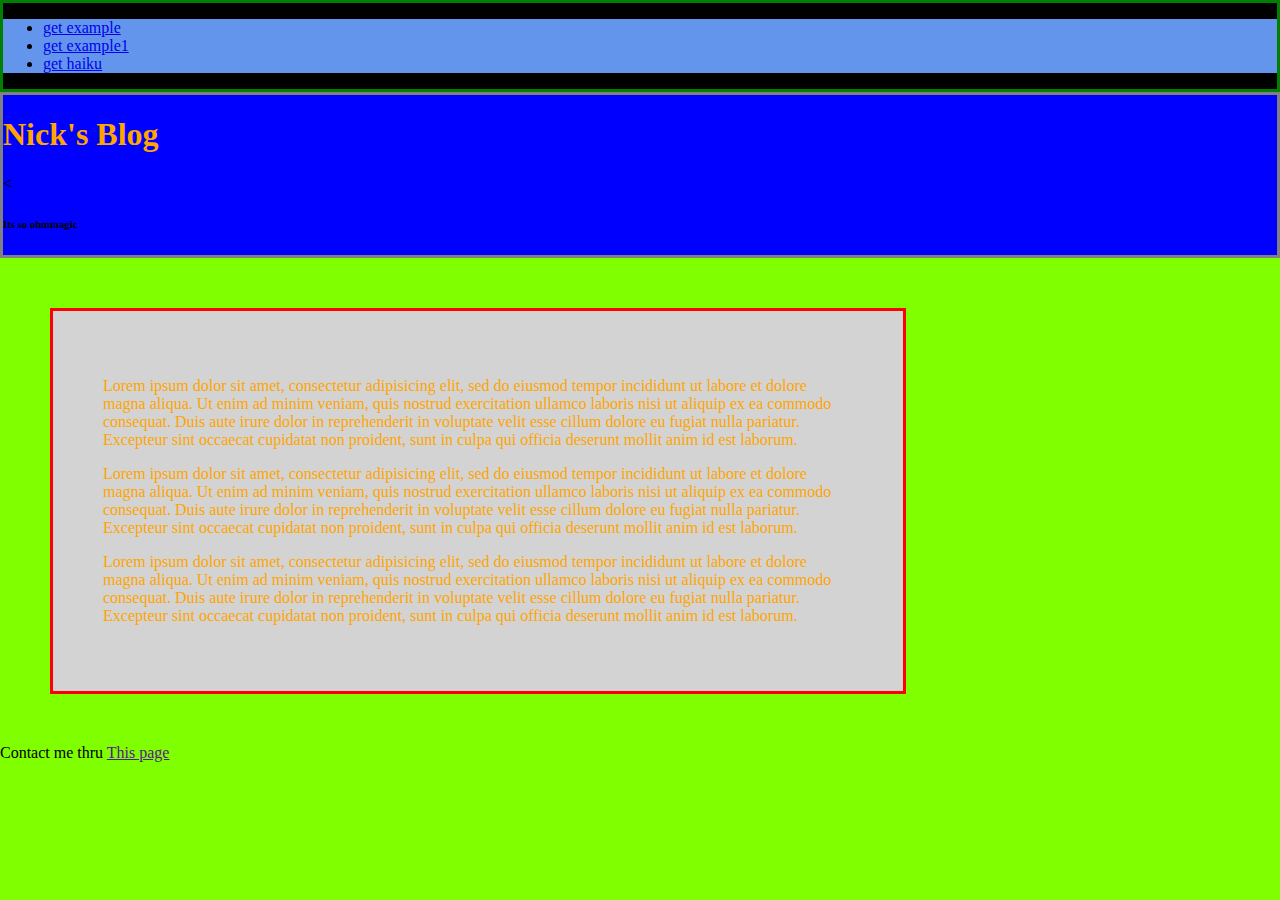
==== Blogs/index.html @ e073ffe0 "practice commit" ====
<!DOCTYPE html>
<html lang="en">
<head>
  <meta charset="UTF-8">
  <meta name="viewport" content="width=device-width, initial-scale=1.0">
  <meta http-equiv="X-UA-Compatible" content="ie=edge">
  <title>Document</title>
  <link rel="stylesheet" href="/theme/style.css">
</head>
<body>
  <div class="navigation">
<ul class = container>
    <li><a href="example.html">get example</a></li>
    <li><a href="example1.html">get example1</a></li>
    <li><a href="hiaku.html">get haiku</a></li>
<ul/>
  </div>
  <div class="header">
    <h1> Nick's Blog</h1>
    <<h6> Its so ohmmagic</h6>
  </div>

  <div class="content container">
    <p>Lorem ipsum dolor sit amet, consectetur adipisicing elit, sed do eiusmod tempor incididunt ut labore et dolore magna aliqua. Ut enim ad minim veniam, quis nostrud exercitation ullamco laboris nisi ut aliquip ex ea commodo consequat. Duis aute irure dolor in reprehenderit in voluptate velit esse cillum dolore eu fugiat nulla pariatur. Excepteur sint occaecat cupidatat non proident, sunt in culpa qui officia deserunt mollit anim id est laborum.</p>
    <p>Lorem ipsum dolor sit amet, consectetur adipisicing elit, sed do eiusmod tempor incididunt ut labore et dolore magna aliqua. Ut enim ad minim veniam, quis nostrud exercitation ullamco laboris nisi ut aliquip ex ea commodo consequat. Duis aute irure dolor in reprehenderit in voluptate velit esse cillum dolore eu fugiat nulla pariatur. Excepteur sint occaecat cupidatat non proident, sunt in culpa qui officia deserunt mollit anim id est laborum.</p>
    <p>Lorem ipsum dolor sit amet, consectetur adipisicing elit, sed do eiusmod tempor incididunt ut labore et dolore magna aliqua. Ut enim ad minim veniam, quis nostrud exercitation ullamco laboris nisi ut aliquip ex ea commodo consequat. Duis aute irure dolor in reprehenderit in voluptate velit esse cillum dolore eu fugiat nulla pariatur. Excepteur sint occaecat cupidatat non proident, sunt in culpa qui officia deserunt mollit anim id est laborum.</p>
  </div>
  <div class="footer">
    <p> Contact me thru <a href="">This page</a></p>


  </div>
</body>
</html>
---- theme/style.css ----
li:first-child {
  // applies to the first list item of every list
  color: purple;
}
html{
  box-sizing: border-box;
}
div.container{

  max-width: 750px;
  margin: 10px auto;
}
.container p{
  color: orange;
}

.header h1 + h6{
  font-family: cursive;
}

div.navigation{

  border: solid green;
  background-color: black;
}
div.header{
border: solid grey;
background-color: blue;
}

div.content {
  background-color: lightgrey;
  border: solid red;
  padding: 50px;
  margin: 50px;
}
  body{
    margin: 0;
    border-right: green;
    background-color: chartreuse;
}



.xtra-red {
   color :red;
 }
 h1{
   color : orange
 }
h2 {
  color: green;
}
ul{
  background-color:cornflowerblue;
}

#subheader{
font-style: oblique;
color: brown;
font-weight: 500;
}
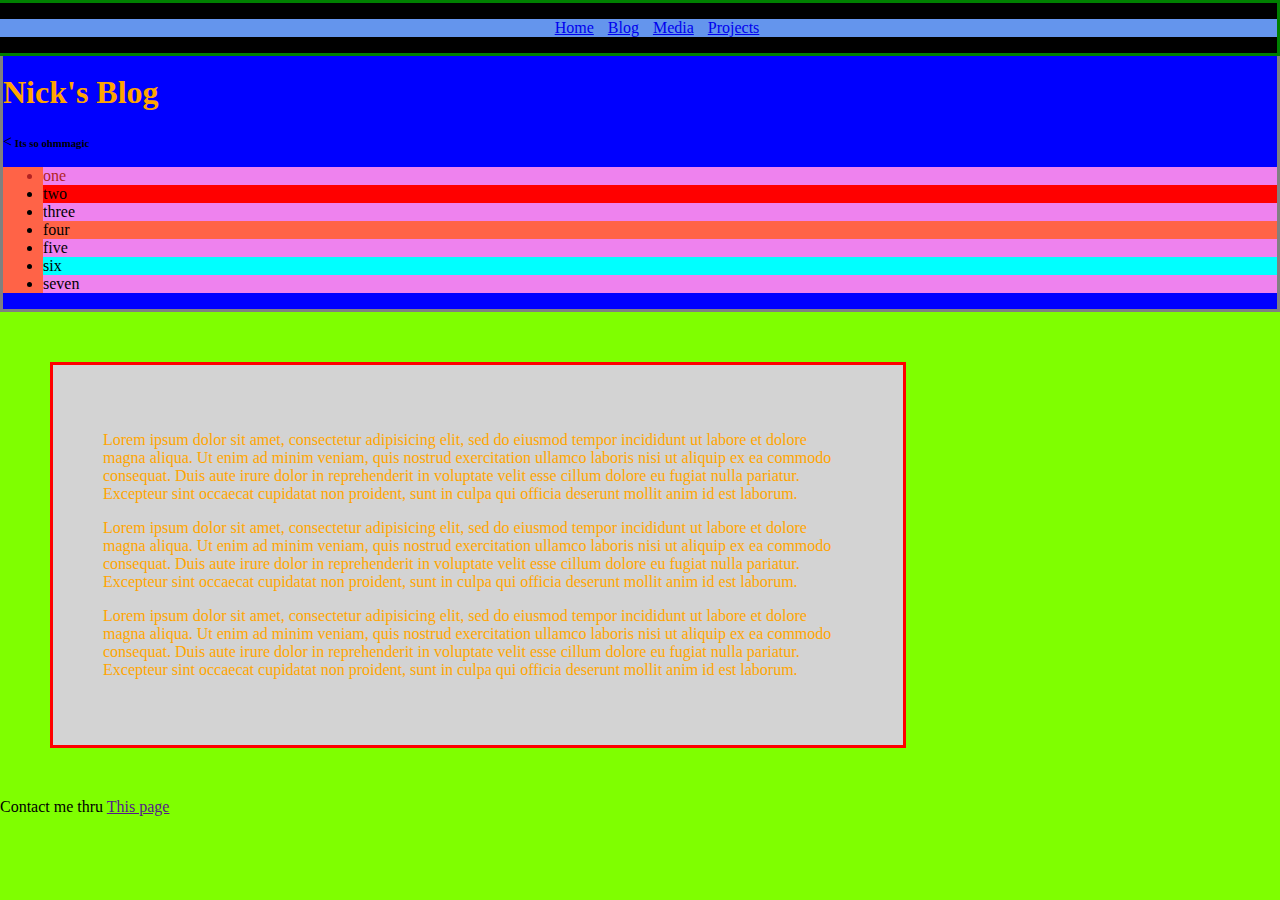
==== commit 582def02: "project navbar dropdown" ====
--- a/Blogs/index.html
+++ b/Blogs/index.html
@@ -9,15 +9,34 @@
 </head>
 <body>
   <div class="navigation">
-<ul class = container>
-    <li><a href="example.html">get example</a></li>
-    <li><a href="example1.html">get example1</a></li>
-    <li><a href="hiaku.html">get haiku</a></li>
+    <ul class = container id="navbar">
+      <li><a href="Home">Home</a></li>
+      <li><a href="Blog">Blog</a></li>
+      <li><a href="Media">Media</a></li>
+      <li><a href="projects">Projects</a>
+        <ul class="dropdown">
+          <li><a href="#">first project</a></li>
+          <li><a href="#">second project</a></li>
+          <li><a href="#">third project</a></li>
+        </ul>
+
+
+    </li>
 <ul/>
   </div>
   <div class="header">
     <h1> Nick's Blog</h1>
     <<h6> Its so ohmmagic</h6>
+  <ul id = "funky-list">
+    <li>one</li>
+    <li>two</li>
+    <li>three</li>
+    <li>four</li>
+    <li>five</li>
+    <li>six</li>
+    <li>seven</li>
+  </ul>
+
   </div>
 
   <div class="content container">
--- a/theme/style.css
+++ b/theme/style.css
@@ -15,16 +15,46 @@
   color: orange;
 }
 
-.header h1 + h6{
+.header h1 + h6{display: inline;
   font-family: cursive;
 }
 
 div.navigation{
-
+  width: 100vw;
   border: solid green;
   background-color: black;
+  position: fixed;
+  text-align: center;
+  top:0;
+  right:0;
+
+
 }
+.navigation > ul >li{
+display: inline;
+margin: 5px;
+position: relative;
+}
+.navigation > ul > li:hover {
+  background-color: chocolate;
+}
+.navigation .dropdown {
+  position: absolute;
+  top: 20;
+  right: 0;
+  display: none;
+  padding: 25px;
+
+}
+.navigation a:hover + .dropdown ,
+.navigation .dropdown:hover {
+  display: block;
+}
+
+
+
 div.header{
+  margin-top: 50px;
 border: solid grey;
 background-color: blue;
 }
@@ -37,10 +67,34 @@
 }
   body{
     margin: 0;
-    border-right: green;
+
     background-color: chartreuse;
 }
+#funky-list {
+background-color: tomato;
+}
 
+#funky-list > li:first-child {
+  color: firebrick;
+}
+#funky-list > li:last-child{
+  background-color: green;
+}
+#funky-list > li:nth-child(2) {
+  background-color: red;
+}
+
+#funky-list > li:nth-child(3n) {
+   background-color: cyan;
+}
+ #funky-list > li:nth-child(2n+1){
+    background-color: violet;
+ }
+
+
+  #funky-list  > li:hover {
+     background-color:  yellow;
+  }
 
 
 .xtra-red {
